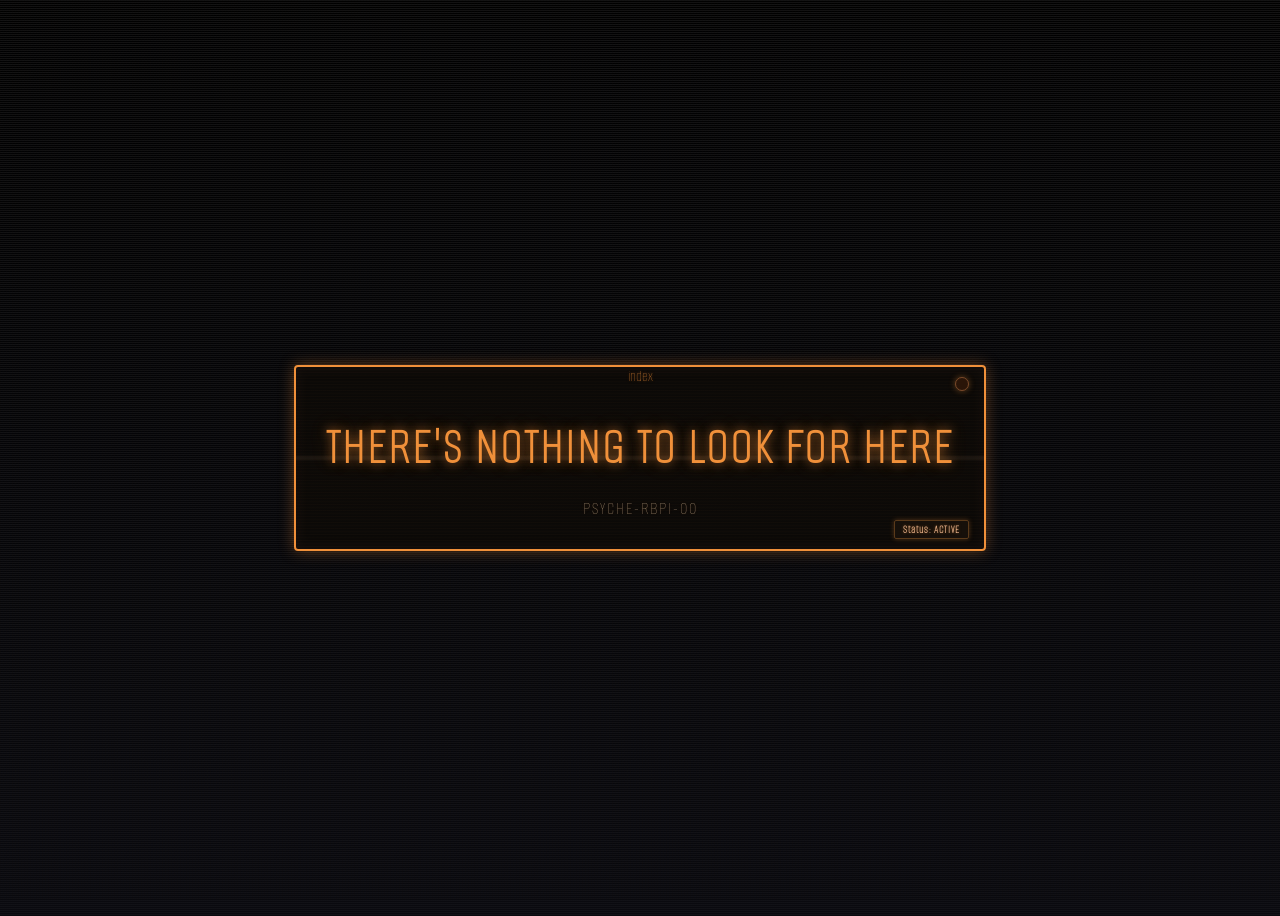
==== psyche-rbpi-00/static/index.html @ da611068 "some index static" ====
<!DOCTYPE html>
<html lang="ru">

<head>
    <meta charset="UTF-8">
    <meta name="viewport" content="width=device-width, initial-scale=1.0">
    <title>PSYCHE-RBPI-00</title>
    <link
        href="https://fonts.googleapis.com/css2?family=Alumni+Sans+Pinstripe:ital@0;1&family=Share+Tech+Mono&display=swap"
        rel="stylesheet">
    <link rel="stylesheet" href="index.css">
</head>

<body>
    <div class="terminal-container">
        <div class="scanline">index</div>
        <div class="data-stream"></div>
        <h1>There's nothing to look for here</h1>
        <div class="signal-light"></div>
        <div class="subtitle">PSYCHE-RBPI-00</div>
        <div class="status-bar">Status: ACTIVE</div>
    </div>
</body>

</html>
---- psyche-rbpi-00/static/index.css ----
body {
  background: 
    linear-gradient(rgba(0, 0, 0, 0.92), rgba(10, 10, 15, 0.97)),
    repeating-linear-gradient(
      0deg,
      #0a0a0f 0px,
      #0a0a0f 1px,
      transparent 1px,
      transparent 2px
    ),
    radial-gradient(circle at 10% 20%, rgba(30, 15, 5, 0.08) 0%, transparent 25%),
    radial-gradient(circle at 90% 80%, rgba(40, 20, 10, 0.06) 0%, transparent 30%);
  color: #f0903a;
  font-family: 'Alumni Sans Pinstripe', 'Courier New', monospace;
  min-height: 100vh;
  display: flex;
  justify-content: center;
  align-items: center;
  position: relative;
  overflow: hidden;
  text-shadow: 0 0 3px rgba(240, 144, 58, 0.5);
}

body::before {
  content: "";
  position: fixed;
  top: 0;
  left: 0;
  width: 100%;
  height: 100%;
  background: 
    linear-gradient(
      rgba(18, 16, 20, 0) 50%, 
      rgba(15, 10, 5, 0.08) 50%
    ),
    linear-gradient(
      90deg,
      rgba(30, 20, 15, 0.08) 1px,
      transparent 1px
    );
  background-size: 100% 4px, 3px 100%;
  z-index: -3;
  opacity: 0.7;
  pointer-events: none;
}

.terminal-container {
  border: 2px solid #f0903a;
  border-radius: 4px;
  padding: 30px;
  background: rgba(12, 10, 8, 0.92);
  box-shadow: 
    0 0 15px rgba(240, 144, 58, 0.35),
    inset 0 0 12px rgba(30, 20, 15, 0.8);
  position: relative;
  overflow: hidden;
  max-width: 90%;
  text-align: center;
  animation: border-pulse 12s infinite linear;
  z-index: 10;
}

.terminal-container::before {
  position: absolute;
  top: -15px;
  left: 50%;
  transform: translateX(-50%);
  background: #0b0806;
  color: #ffc49a;
  padding: 0 10px;
  font-size: 0.7rem;
  letter-spacing: 1px;
  text-shadow: none;
  border: 1px solid #5a3a1a;
  font-weight: bold;
  z-index: 5;
}

.terminal-container::after {
  content: "";
  position: absolute;
  bottom: -15px;
  left: 50%;
  transform: translateX(-50%);
  width: 80%;
  height: 3px;
  background: linear-gradient(90deg, transparent, #f0903a, transparent);
  border-radius: 1px;
  z-index: 5;
}

h1 {
  font-size: 3.2rem;
  letter-spacing: 3px;
  margin: 20px 0;
  text-transform: uppercase;
  position: relative;
  font-weight: 700;
  text-shadow: 
    0 0 10px rgba(240, 144, 58, 0.6),
    0 0 20px rgba(240, 144, 58, 0.3);
  z-index: 5;
}

.subtitle {
  font-size: 1.1rem;
  margin-top: 15px;
  color: #e0c09a;
  letter-spacing: 2px;
  opacity: 0.85;
  font-weight: 300;
  text-shadow: 0 0 4px rgba(240, 144, 58, 0.3);
  z-index: 5;
  position: relative;
}

.scanline {
  position: absolute;
  top: 0;
  left: 0;
  width: 100%;
  height: 100%;
  background: linear-gradient(
    to bottom,
    transparent 0%,
    rgba(15, 10, 5, 0.25) 48%,
    rgba(255, 200, 150, 0.08) 50%,
    rgba(15, 10, 5, 0.25) 52%,
    transparent 100%
  );
  animation: crt-scan 8s linear infinite;
  pointer-events: none;
  z-index: 3;
}

.data-stream {
  position: absolute;
  top: 0;
  left: 0;
  width: 100%;
  height: 100%;
  background: repeating-linear-gradient(
    180deg,
    transparent,
    transparent 2px,
    rgba(240, 144, 58, 0.03) 2px,
    rgba(240, 144, 58, 0.03) 3px
  );
  animation: data-fall 15s linear infinite;
  opacity: 0.6;
  z-index: 2;
  pointer-events: none;
}

.status-bar {
  position: absolute;
  bottom: 10px;
  right: 15px;
  font-size: 0.7rem;
  color: #ffc49a;
  background: rgba(25, 18, 12, 0.82);
  padding: 2px 8px;
  border: 1px solid #5a3a1a;
  border-radius: 2px;
  letter-spacing: 1px;
  font-weight: bold;
  box-shadow: 0 0 5px rgba(240, 144, 58, 0.3);
  z-index: 5;
}

.signal-light {
  position: absolute;
  top: 10px;
  right: 15px;
  width: 12px;
  height: 12px;
  background: #2a1508;
  border: 1px solid #7a4a2a;
  border-radius: 50%;
  box-shadow: 0 0 6px rgba(240, 144, 58, 0.4);
  animation: signal-throb 4s infinite ease-in-out;
  z-index: 5;
}

.static-overlay {
  position: fixed;
  top: 0;
  left: 0;
  width: 100%;
  height: 100%;
  background-image: 
    radial-gradient(circle at 10% 20%, rgba(240,144,58,0.08) 1px, transparent 1px),
    radial-gradient(circle at 30% 40%, rgba(240,144,58,0.04) 1px, transparent 1px),
    radial-gradient(circle at 50% 60%, rgba(240,144,58,0.06) 1px, transparent 1px),
    radial-gradient(circle at 70% 80%, rgba(240,144,58,0.04) 1px, transparent 1px),
    radial-gradient(circle at 90% 10%, rgba(240,144,58,0.08) 1px, transparent 1px);
  background-size: 150px 150px;
  opacity: 0.03;
  animation: static-flicker 12s infinite steps(1);
  pointer-events: none;
  z-index: 1;
}

.data-trail {
  position: fixed;
  top: 0;
  left: 0;
  width: 100%;
  height: 100%;
  background: linear-gradient(
    0deg,
    transparent 0%,
    rgba(20, 12, 8, 0.15) 45%,
    rgba(30, 18, 10, 0.25) 55%,
    transparent 100%
  );
  animation: data-trail-move 25s linear infinite;
  opacity: 0.7;
  pointer-events: none;
  z-index: 0;
}

@keyframes border-pulse {
  0%, 100% { 
    box-shadow: 
      0 0 12px rgba(240, 144, 58, 0.3),
      inset 0 0 10px rgba(30, 20, 15, 0.75);
    border-color: #d07a2a;
  }
  50% { 
    box-shadow: 
      0 0 20px rgba(240, 144, 58, 0.5),
      inset 0 0 15px rgba(40, 25, 15, 0.85);
    border-color: #f0903a;
  }
}

@keyframes crt-scan {
  0% { 
    background-position: 0 0;
    opacity: 0.8;
  }
  100% { 
    background-position: 0 100vh;
    opacity: 0.9;
  }
}

@keyframes data-fall {
  0% { background-position: 0 0; }
  100% { background-position: 0 100%; }
}

@keyframes signal-throb {
  0%, 100% { 
    box-shadow: 0 0 4px rgba(240, 144, 58, 0.3), inset 0 0 2px rgba(200, 100, 40, 0.4); 
    background: #3a1a0a; 
  }
  50% { 
    box-shadow: 0 0 12px rgba(240, 144, 58, 0.7), inset 0 0 6px rgba(240, 144, 58, 0.5); 
    background: #f0903a; 
  }
}

@keyframes static-flicker {
  0%, 100% { opacity: 0.02; }
  15% { opacity: 0.04; }
  30% { opacity: 0.02; }
  45% { opacity: 0.05; }
  60% { opacity: 0.03; }
  75% { opacity: 0.06; }
  90% { opacity: 0.02; }
}

@keyframes data-trail-move {
  0% { background-position: 0 0; }
  100% { background-position: 0 100vh; }
}

@media (max-width: 600px) {
  h1 {
    font-size: 2rem;
    letter-spacing: 1px;
  }
  
  .terminal-container {
    padding: 20px;
    margin: 15px;
    border-width: 1.5px;
  }
  
  .subtitle {
    font-size: 0.85rem;
  }
  
  .terminal-container::before {
    font-size: 0.6rem;
  }
  
  .signal-light {
    width: 10px;
    height: 10px;
  }
}
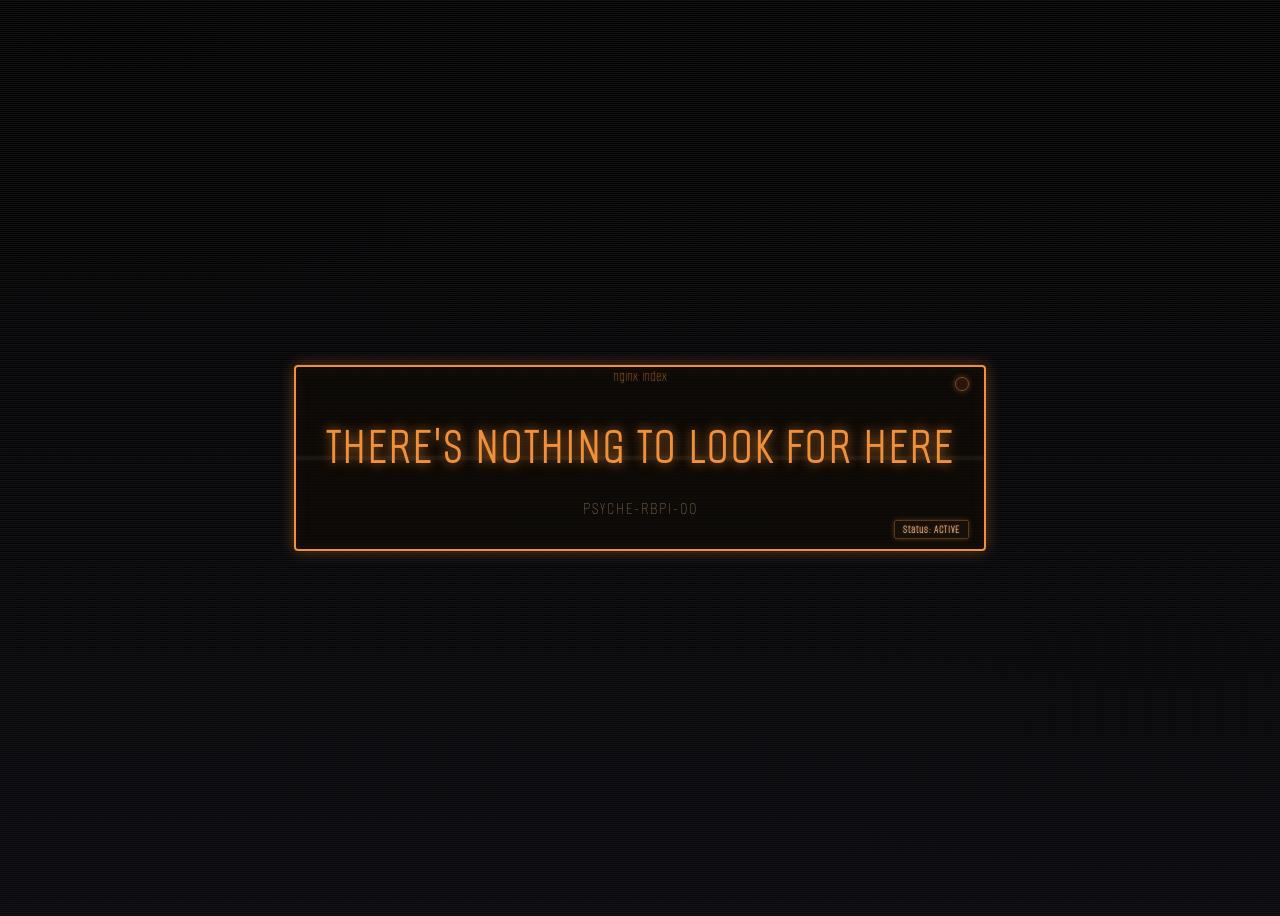
==== commit 9ee05cdd: "nginx" ====
--- a/psyche-rbpi-00/static/index.html
+++ b/psyche-rbpi-00/static/index.html
@@ -13,7 +13,7 @@
 
 <body>
     <div class="terminal-container">
-        <div class="scanline">index</div>
+        <div class="scanline">nginx: index</div>
         <div class="data-stream"></div>
         <h1>There's nothing to look for here</h1>
         <div class="signal-light"></div>
